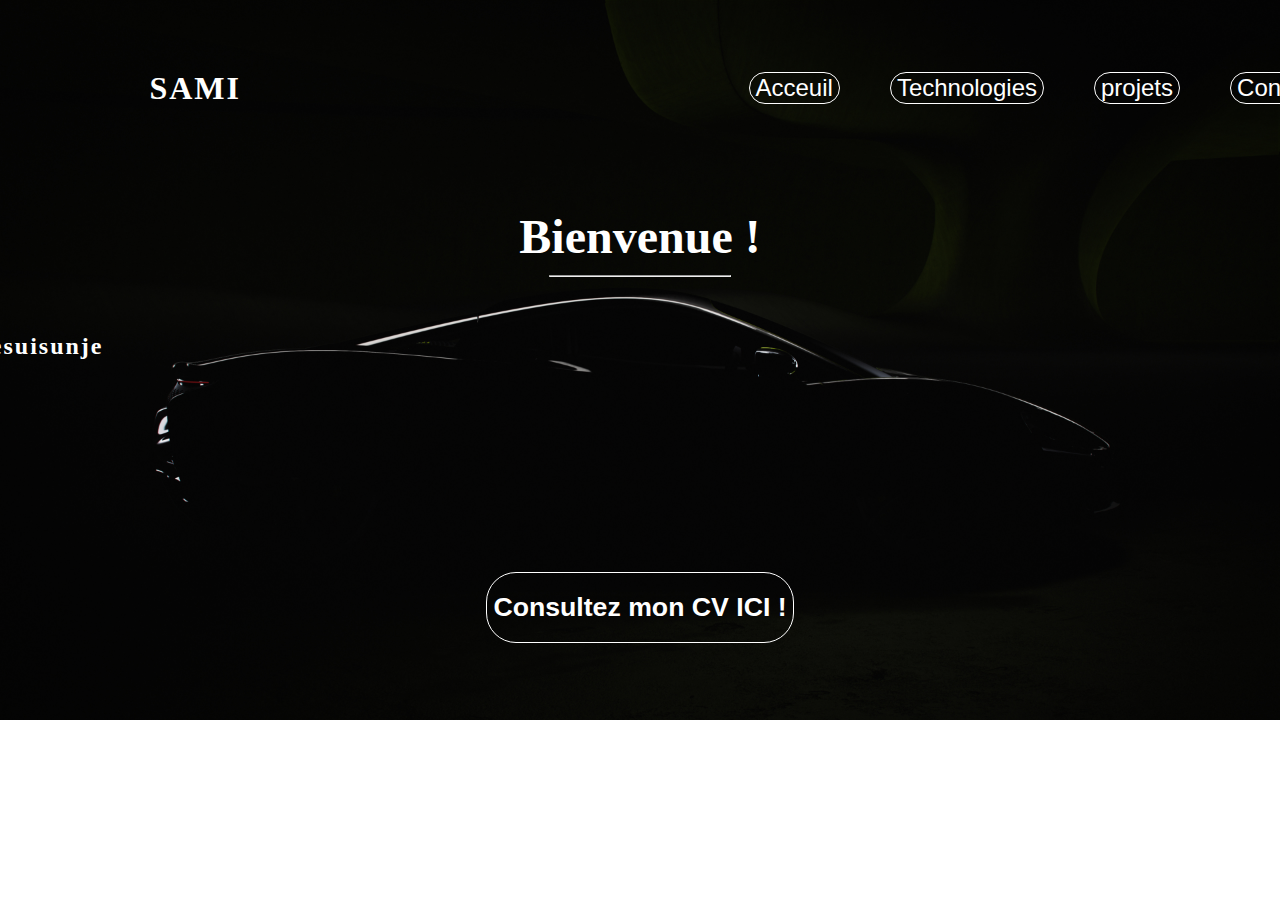
==== index.html @ 144786c1 "vdmdmj" ====
<!DOCTYPE html>
<html lang="en">
<head>
    <meta charset="UTF-8">
    <meta http-equiv="X-UA-Compatible" content="IE=edge">
    <meta name="viewport" content="width=device-width, initial-scale=1.0">
    <title>Acceuil Portfolio</title>
    <link rel="stylesheet" href="style.css">
</head>
<body class="Acceuil">
      <!--nav bar-->    
     <header>
        <h1 class="Name">SAMI LEBNOUJ</h1>
        <ul>
            <a href="./index.html"><button class="HeaderButton"><li>Acceuil</li></button></a> 
            <a href="./Techno.html"><button class="HeaderButton"><li>Technologies</li></button></a>
            <a href="./Projets.html"><button class="HeaderButton"><li>projets</li></button></a>
            <a href="./Contact.html"><button class="HeaderButton"><li>Contact</li></button></a>
        </ul>
     </header>
     <!-- end nav bar-->   

     <!--Title-->   
    <div class="Title">
     <h1>Bienvenue !<hr></h1>      
     <h4 class="Presentation">Je suis un jeune developpeur WEB et WEB mobile. <br> par l’informatique en general.         
     Tres organisee avec le soucis du detail.</h4>
     </div>
     <!-- end Title-->   

     <!--presentation-->   
      <!--end presentation-->  

       <!--button CV-->
       <div class="ButtonCV">
           <button><a class="Consult" href="file:///home/albono/Downloads/ukuikuikuk%20(1).pdf"><h1>Consultez mon CV ICI !</h1></a></button>
       </div>  
       <script src="./app.js"></script>
</body>
</html>
---- style.css ----
/*ACCEUIL PAGE*/

/*main*/
html {
    font-family: 'Arvo', serif;
}
/*bodys*/
.Acceuil {
    display: flex;
    height: 75vh;
    flex-direction: column;
    justify-content: space-around;
    align-items: center;
    background-image: url(./picture/mclaren.jpg);
    background-size: cover;
    background-repeat: no-repeat;
}
/*end bodys*/

/*end main*/

/*header*/
header {
    display: flex;
    align-items: center;
    justify-content: space-around;
    width: 99.5vw;
}
.Name {
     color: white;

}
span{
    opacity: 0;
    transition: all 0.2s ease;
    letter-spacing: 2px;
}
span.fade {
    opacity: 1;
}
ul {
    display: flex;
    width: 30%;
    column-gap: 50px;
}
li {
    font-size: x-large;
    color: white;
    display: flex;
}
.HeaderButton {
    background: none;
    border-radius: 30px;
    cursor: pointer;
    border: solid 1px white;
}
.HeaderButton:hover {
    border: solid white 2px;
    border-top: none;
}
/*end header*/
/*main*/
.Title {
    display: flex;
    margin-bottom: 100px;
    align-self: center;
    font-size: x-large;
    flex-direction: column;
    color: white;
}
.Title h1 {
    align-self: center;
    margin: 0;
}
hr {
    width: 180px;
}
.Presentation {
    display: flex;
    color: white;
    font-size: x-large;
}
/*end main*/

/*button CV*/
.ButtonCV button {
    background: none;
    border: solid white 1.5px;
    border-radius: 30px;
    cursor: pointer
}
.ButtonCV h1 {
    color: white;
}
.Consult {
    text-decoration: none;
}
/*end button CV*/
/*END ACCEUIL PAGE*/

/*TECHNO PAGE*/

/*techno body*/
.Technologies {
    display: flex;
    flex-direction: column;
    background-image: url(./picture/mclaren2.jpg);
    background-size: cover;
    height: 90vh;
}
/*end techno body*/
.TechnoCase {
    display: flex;
    margin-top: 5%;
    justify-content: center;  
    column-gap: 20%;
}
.languages, .logiciel {
    display: flex;
    font-size: x-large;
    flex-direction: column;
    width: 30%;
    color: white;
}
.languages hr, .logiciel hr{
    font-size: x-large;
    margin: 0;
    width: 80%;
}
.firstImg {
    display: flex;
    column-gap: 30%;
    align-items: center;
}
.secondImg {
    display: flex;
    column-gap: 30%;
    align-items: center;
    margin-top: 5%;
    margin-left: 20px;
}
.secondImg img{
    margin-right: 20px;
}
.thirdImg {
    margin-top: 10px;
    margin-left: 20px;
    margin-top: 10%;
}
.fourImg {
    display: flex;
    margin-top: 5%;
    column-gap: 35%;
} 
.fiveImg {
    display: flex;
   margin-top: 30%;
   column-gap: 35%;
}

/*END TECHNO PAGE*/

/*Mes projets*/

/*body*/
.Projets {
    display: flex;
    flex-direction: column;
    background-image: url(./picture/back\ mclaren.jpg);
    background-size: cover;
}

/*end body*/

/*cases*/

.cases {
    display: flex;
    margin-top: 10%;
    justify-content: space-around;
    align-self: center;
    align-items: center;
    width: 100%;
}

.FirstCase {
    display: flex;
    column-gap: 300px;
}

.cases h4 {
    font-size: x-large;
    color: white;
    margin: 7%;
}
.cases img {
    margin-top: 20px;
}

.firstCases a, .secondCases a, .thirdCases a, .fourthCases a {
    display: flex;
    flex-direction: column;
    width: 300px;
    align-items: center;
    justify-content: center;
    border: solid white 1.5px;
    border-radius: 30px;
    text-decoration: none;
}

.secondsCase {
    display: flex;
    margin-top: 100px;
    column-gap: 900px;
}
/*end cases*/
/*end Mes projets*/

/*Contact*/

/*header Contact*/

.ContactNav {
    display: flex;
    flex-direction: column;
    background-image: url(./picture/back\ mclaren.jpg);
    background-size: cover;
    height: 90vh;
}
.ContactBack {
    background-image: url(./picture/f&paddok.jpg);
    background-size: cover;
    background-repeat: no-repeat;
}

/*end header Contact*/

/*title Contact*/
.textcontact {
    display: flex;
    align-items: center;
    justify-content: center;
}
.textcontact h1, hr {
    color: white;
    margin-top: 4.5%;
}
/*end title Contact*/

/*Case Contact*/
.contact {
    display: flex;
    align-items: center;
    justify-content: center;
}
.email {
    display: flex;
    justify-content: center;
    column-gap: 10%;
    width: 100%;
    margin-top: 6%;
}
.email button {
    background: none;
    border: solid white 1.5px;
    border-radius: 30px;
    cursor: pointer;
}
/*Case Contact*/
/*end Contact*/
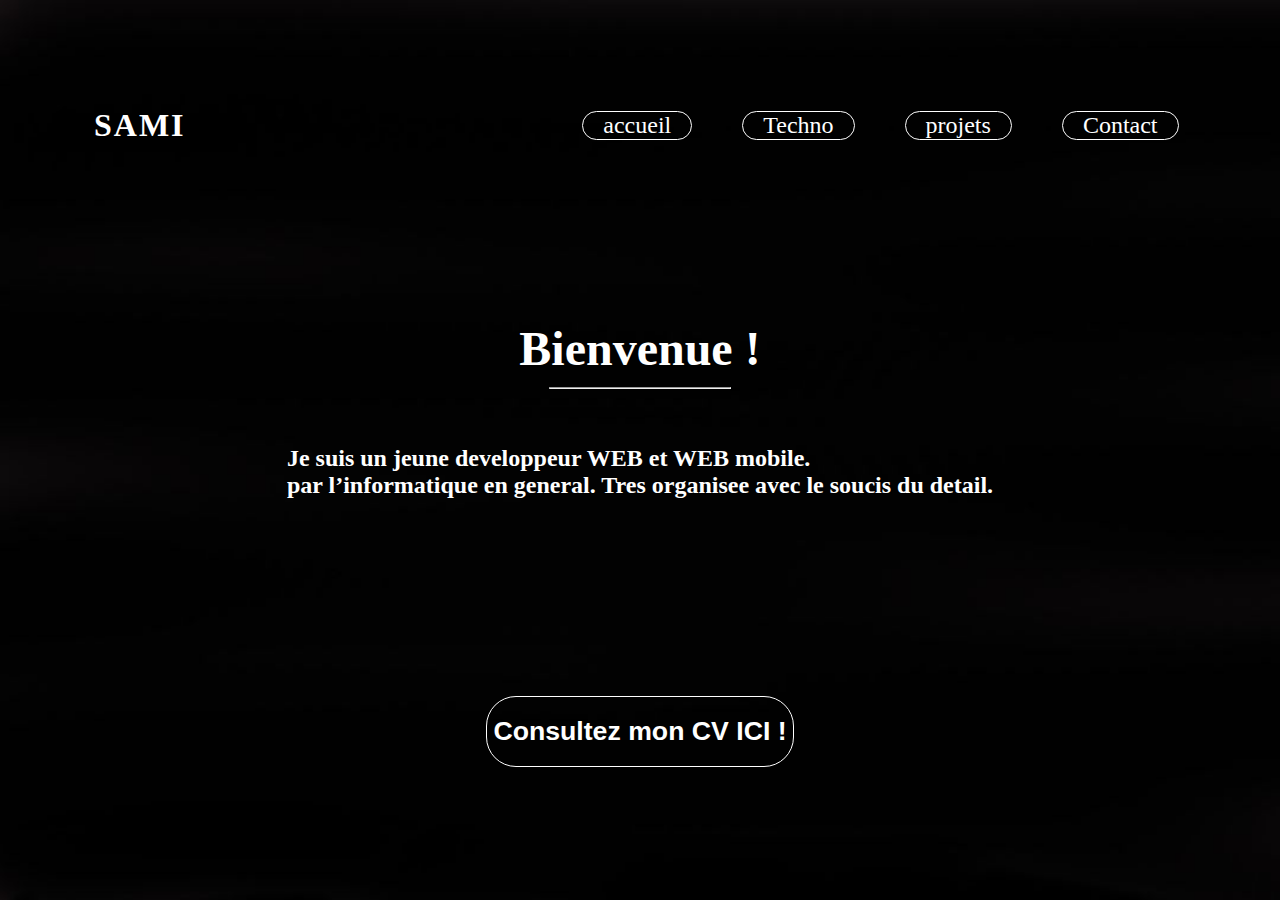
==== commit d9544471: "ddd" ====
--- a/index.html
+++ b/index.html
@@ -7,17 +7,22 @@
     <title>Acceuil Portfolio</title>
     <link rel="stylesheet" href="style.css">
 </head>
-<body class="Acceuil">
+<body id="Accueil">
       <!--nav bar-->    
      <header>
         <h1 class="Name">SAMI LEBNOUJ</h1>
-        <ul>
-            <a href="./index.html"><button class="HeaderButton"><li>Acceuil</li></button></a> 
-            <a href="./Techno.html"><button class="HeaderButton"><li>Technologies</li></button></a>
-            <a href="./Projets.html"><button class="HeaderButton"><li>projets</li></button></a>
-            <a href="./Contact.html"><button class="HeaderButton"><li>Contact</li></button></a>
+        <ul class="casesHeader">
+            <li class="HeaderButton"><a href="./index.html">accueil</a> </li>
+            <li class="HeaderButton"><a href="./Techno.html">Techno</a></li>
+            <li class="HeaderButton"><a href="./Projets.html">projets</a></li>
+            <li class="HeaderButton"><a href="./Contact.html">Contact</a></li>
         </ul>
-     </header>
+        <ul class="navResposiv">
+            <li><button class="burgerButton"><img src="./picture/outline_menu_white_36dp.png" width="40px" alt="Menu button"></button></li>
+            <li><button class="burgerButtonClose"><img src="./picture/outline_close_white_36dp.png" width="45px" alt="close button"></button></li>
+        </ul>
+
+    </header>
      <!-- end nav bar-->   
 
      <!--Title-->   
--- a/style.css
+++ b/style.css
@@ -5,9 +5,8 @@
     font-family: 'Arvo', serif;
 }
 /*bodys*/
-.Acceuil {
-    display: flex;
-    height: 75vh;
+#Accueil {
+    display: flex;
     flex-direction: column;
     justify-content: space-around;
     align-items: center;
@@ -15,6 +14,13 @@
     background-size: cover;
     background-repeat: no-repeat;
 }
+@media screen and (max-width: 1380px) {
+    #Accueil {
+      background-image: url(./picture/thumb-1920-935209.jpg);
+      height: 93vh;
+    }
+    .Title
+}
 /*end bodys*/
 
 /*end main*/
@@ -28,7 +34,6 @@
 }
 .Name {
      color: white;
-
 }
 span{
     opacity: 0;
@@ -38,31 +43,83 @@
 span.fade {
     opacity: 1;
 }
-ul {
+.casesHeader {
     display: flex;
     width: 30%;
     column-gap: 50px;
 }
-li {
-    font-size: x-large;
-    color: white;
-    display: flex;
-}
 .HeaderButton {
     background: none;
     border-radius: 30px;
     cursor: pointer;
     border: solid 1px white;
+}
+.HeaderButton a {
+    font-size: x-large;
+    color: white;
+    text-decoration: none;
+    margin: 20px;
 }
 .HeaderButton:hover {
     border: solid white 2px;
     border-top: none;
 }
+.HeaderButton:active {
+    transform: translateY(4px);
+    box-shadow: 0 2px white;
+}
+.navResposiv {
+    display: flex;
+    align-items: center;
+}
+.burgerButton, .burgerButtonClose {
+    display: none;
+}
+@media screen and (max-width: 900px) {
+    .casesHeader {
+        display: none;
+        flex-direction: column;
+        position: absolute;
+        margin-top: 40%; 
+    }
+    .HeaderButton {
+        margin-top: 15%;
+    }
+    .open .casesHeader {
+        display: block;
+        padding: 0;
+        margin-top: 70%;
+    }
+    .burgerButton  {
+        display: block;
+        background: none;
+        border: none;
+        cursor: pointer;
+    }
+    .burgerButtonClose {
+        display: none;
+        background: none;
+        border: none;
+        cursor: pointer;
+    }
+    .open .burgerButton {
+      display: none;
+    }
+    .open .burgerButtonClose {
+        display: block;
+    }
+    .open .Title {
+        margin-top: 60%;
+        margin-bottom: 0;
+    }
+
+}
 /*end header*/
 /*main*/
 .Title {
     display: flex;
-    margin-bottom: 100px;
+    margin-top: 0;
+    margin-bottom: 10px;
     align-self: center;
     font-size: x-large;
     flex-direction: column;
@@ -92,11 +149,20 @@
 .ButtonCV h1 {
     color: white;
 }
+.ButtonCV:hover {
+    transform: translateY(2px);
+    box-shadow: none;
+    border-radius: 30px;
+}
+.ButtonCV:active {
+    transform: translateY(5px);
+    border-bottom: 3px solid white;
+}
 .Consult {
     text-decoration: none;
 }
 /*end button CV*/
-/*END ACCEUIL PAGE*/
+/*END Accueil PAGE*/
 
 /*TECHNO PAGE*/
 
@@ -114,6 +180,28 @@
     margin-top: 5%;
     justify-content: center;  
     column-gap: 20%;
+}
+@media screen and (max-width: 780px) {
+    .TechnoCase {
+        display: flex;
+        flex-direction: column;
+    }
+    .logiciel, .languages {
+        margin-top: 100px;
+    }
+    .fiveImg {
+        width: 270px;
+        margin-left: 20px;
+    }
+    .fourImg {
+        margin-left: 35px;
+    }
+    .fiveImg img {
+        width: 90px;
+    }
+    .fourImg img {
+        width: 100px;
+    }
 }
 .languages, .logiciel {
     display: flex;
@@ -155,7 +243,7 @@
 .fiveImg {
     display: flex;
    margin-top: 30%;
-   column-gap: 35%;
+   column-gap: 40%;
 }
 
 /*END TECHNO PAGE*/
@@ -168,13 +256,17 @@
     flex-direction: column;
     background-image: url(./picture/back\ mclaren.jpg);
     background-size: cover;
+    background-repeat: no-repeat;
 }
 
 /*end body*/
 
 /*cases*/
-
-.cases {
+.main{
+    display: flex;
+}
+
+.fistcases, .secCases {
     display: flex;
     margin-top: 10%;
     justify-content: space-around;
@@ -182,18 +274,32 @@
     align-items: center;
     width: 100%;
 }
+.secCases {
+    display: flex;
+
+}
 
 .FirstCase {
     display: flex;
     column-gap: 300px;
 }
-
-.cases h4 {
+.firstCases:hover, .secondCases:hover, .thirdCases:hover, .fourthCases:hover {
+    zoom: 105%;
+    box-shadow: 2px 2px 5px 5px white;
+    border-radius: 30px;
+    transition-duration: .4s;
+}
+.firstCases:active, .secondCases:active, .thirdCases:active, .fourthCases:active {
+    border: 3px solid white;
+    border-radius: 30px;
+}
+
+.fistcases h4, .secCases h4 {
     font-size: x-large;
     color: white;
     margin: 7%;
 }
-.cases img {
+.fistcases img, .secCases img {
     margin-top: 20px;
 }
 
@@ -213,6 +319,17 @@
     margin-top: 100px;
     column-gap: 900px;
 }
+
+@media screen and (max-width: 780px) {
+    .main {
+        display: flex;
+        flex-direction: column;
+    }
+    .firstCases a, .secondCases a, .thirdCases a, .fourthCases a {
+         width: 200px;
+     } 
+    
+}
 /*end cases*/
 /*end Mes projets*/
 
@@ -220,13 +337,6 @@
 
 /*header Contact*/
 
-.ContactNav {
-    display: flex;
-    flex-direction: column;
-    background-image: url(./picture/back\ mclaren.jpg);
-    background-size: cover;
-    height: 90vh;
-}
 .ContactBack {
     background-image: url(./picture/f&paddok.jpg);
     background-size: cover;
@@ -253,18 +363,34 @@
     align-items: center;
     justify-content: center;
 }
-.email {
-    display: flex;
-    justify-content: center;
-    column-gap: 10%;
-    width: 100%;
+.firstCont {
+    display: flex;
+    justify-content: flex-end;
+    padding: 0 80px;
+    column-gap: 20%;
+    width: 50%;
     margin-top: 6%;
 }
-.email button {
-    background: none;
-    border: solid white 1.5px;
-    border-radius: 30px;
-    cursor: pointer;
-}
+.secCont {
+   display: flex;
+   padding: 0 80px;
+   justify-content: flex-start;
+   column-gap: 20%;
+   width: 50%;
+   margin-top: 6%;
+}
+.firstCont a:hover, .secCont a:hover {
+    border: 3px solid white;
+    border-radius: 30px;
+    transition-duration: .5s;
+}
+
+@media screen and (max-width: 780px) {
+    .contact {
+        display: flex;
+        flex-direction: column;
+    }
+}
+
 /*Case Contact*/
-/*end Contact*/+/*end Contact*/ 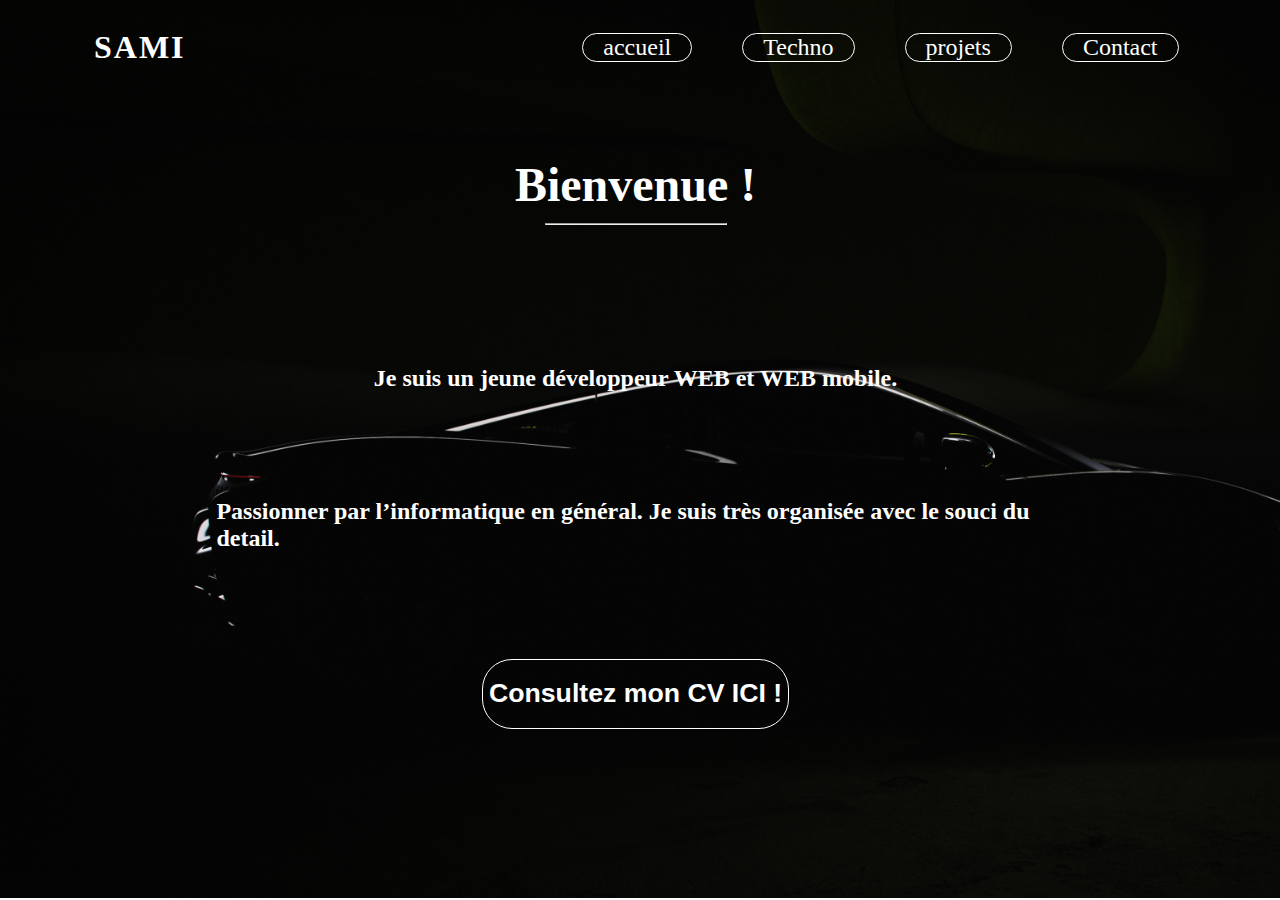
==== commit a8135b3d: "ddd" ====
--- a/index.html
+++ b/index.html
@@ -7,15 +7,15 @@
     <title>Acceuil Portfolio</title>
     <link rel="stylesheet" href="style.css">
 </head>
-<body id="Accueil">
+<body class="Accueil">
       <!--nav bar-->    
      <header>
         <h1 class="Name">SAMI LEBNOUJ</h1>
         <ul class="casesHeader">
-            <li class="HeaderButton"><a href="./index.html">accueil</a> </li>
-            <li class="HeaderButton"><a href="./Techno.html">Techno</a></li>
-            <li class="HeaderButton"><a href="./Projets.html">projets</a></li>
-            <li class="HeaderButton"><a href="./Contact.html">Contact</a></li>
+            <li class="HeaderButton"><a href="index.html">accueil</a> </li>
+            <li class="HeaderButton"><a href="Techno.html">Techno</a></li>
+            <li class="HeaderButton"><a href="Projet.html">projets</a></li>
+            <li class="HeaderButton"><a href="Contact.html">Contact</a></li>
         </ul>
         <ul class="navResposiv">
             <li><button class="burgerButton"><img src="./picture/outline_menu_white_36dp.png" width="40px" alt="Menu button"></button></li>
@@ -23,23 +23,20 @@
         </ul>
 
     </header>
-     <!-- end nav bar-->   
 
-     <!--Title-->   
-    <div class="Title">
-     <h1>Bienvenue !<hr></h1>      
-     <h4 class="Presentation">Je suis un jeune developpeur WEB et WEB mobile. <br> par l’informatique en general.         
-     Tres organisee avec le soucis du detail.</h4>
-     </div>
-     <!-- end Title-->   
+     <main class="main-accueil">
 
-     <!--presentation-->   
-      <!--end presentation-->  
+     <ul class="presentation">
 
-       <!--button CV-->
-       <div class="ButtonCV">
-           <button><a class="Consult" href="file:///home/albono/Downloads/ukuikuikuk%20(1).pdf"><h1>Consultez mon CV ICI !</h1></a></button>
-       </div>  
+         <li class="Title"><h1>Bienvenue !<hr></h1></li>
+         <li><h4 class="Presentation">Je suis un jeune développeur WEB et WEB mobile.</h4></li>
+         <li><h4 class="Presentation">Passionner par l’informatique en général. Je suis très organisée avec le souci du detail.</h4></li>
+         <li class="ButtonCV"><button><a class="Consult" href="https://emploi.afpa.fr/profil/665620/21771"><h1>Consultez mon CV ICI !</h1></a></button></li>
+
+     </ul>
+
        <script src="./app.js"></script>
+
+    </main>
 </body>
 </html>--- a/style.css
+++ b/style.css
@@ -5,21 +5,31 @@
     font-family: 'Arvo', serif;
 }
 /*bodys*/
-#Accueil {
-    display: flex;
-    flex-direction: column;
-    justify-content: space-around;
+.Accueil {
+    display: flex;
+    flex-direction: column;
     align-items: center;
     background-image: url(./picture/mclaren.jpg);
     background-size: cover;
     background-repeat: no-repeat;
-}
-@media screen and (max-width: 1380px) {
-    #Accueil {
-      background-image: url(./picture/thumb-1920-935209.jpg);
-      height: 93vh;
-    }
-    .Title
+    height: 98vh;
+}
+
+.main-accueil{
+    display: flex;
+    flex-direction: column;
+    margin: 0;
+}
+
+.presentation{
+    display: flex;
+    align-items: center;
+    flex-direction: column;
+    justify-content: space-around;
+    list-style: none; 
+    padding-left: 2%;
+    width: 95%;
+    height: 75.4vh;
 }
 /*end bodys*/
 
@@ -51,12 +61,14 @@
 .HeaderButton {
     background: none;
     border-radius: 30px;
+    list-style: none;
     cursor: pointer;
     border: solid 1px white;
 }
 .HeaderButton a {
     font-size: x-large;
     color: white;
+    list-style: none;
     text-decoration: none;
     margin: 20px;
 }
@@ -70,6 +82,7 @@
 }
 .navResposiv {
     display: flex;
+    list-style: none;
     align-items: center;
 }
 .burgerButton, .burgerButtonClose {
@@ -115,6 +128,7 @@
 
 }
 /*end header*/
+
 /*main*/
 .Title {
     display: flex;
@@ -135,6 +149,7 @@
 .Presentation {
     display: flex;
     color: white;
+    margin: 0;
     font-size: x-large;
 }
 /*end main*/
@@ -182,8 +197,12 @@
     column-gap: 20%;
 }
 @media screen and (max-width: 780px) {
+    .open .TechnoCase{
+        margin-top: 50%;
+    }
     .TechnoCase {
         display: flex;
+        margin-left: 15%;
         flex-direction: column;
     }
     .logiciel, .languages {
@@ -257,13 +276,15 @@
     background-image: url(./picture/back\ mclaren.jpg);
     background-size: cover;
     background-repeat: no-repeat;
+    height: 97vh;
 }
 
 /*end body*/
 
 /*cases*/
-.main{
-    display: flex;
+.projet{
+    display: flex;
+    margin-top: 5%;
 }
 
 .fistcases, .secCases {
@@ -272,7 +293,7 @@
     justify-content: space-around;
     align-self: center;
     align-items: center;
-    width: 100%;
+    width: 90%;
 }
 .secCases {
     display: flex;
@@ -320,10 +341,16 @@
     column-gap: 900px;
 }
 
-@media screen and (max-width: 780px) {
-    .main {
+@media screen and (max-width: 980px) {
+    .open .projet{
+        margin-top: 50%;
+    }
+    .projet {
         display: flex;
         flex-direction: column;
+    }
+    .fistcases{
+        margin-bottom: 15%;
     }
     .firstCases a, .secondCases a, .thirdCases a, .fourthCases a {
          width: 200px;
@@ -338,9 +365,10 @@
 /*header Contact*/
 
 .ContactBack {
-    background-image: url(./picture/f&paddok.jpg);
+    background-image: url(./picture/f1paddok.jpg);
     background-size: cover;
     background-repeat: no-repeat;
+    height: 96.5vh;
 }
 
 /*end header Contact*/
@@ -361,7 +389,7 @@
 .contact {
     display: flex;
     align-items: center;
-    justify-content: center;
+
 }
 .firstCont {
     display: flex;
@@ -386,11 +414,22 @@
 }
 
 @media screen and (max-width: 780px) {
+    .open .textcontact {
+        margin-top: 50%;
+    }
     .contact {
         display: flex;
         flex-direction: column;
     }
+    .firstCont{
+        margin-top: 15%;
+    }
+    .secCont {
+        margin-top: 20%;
+        margin-right: 8%;
+    }
 }
 
 /*Case Contact*/
+
 /*end Contact*/ 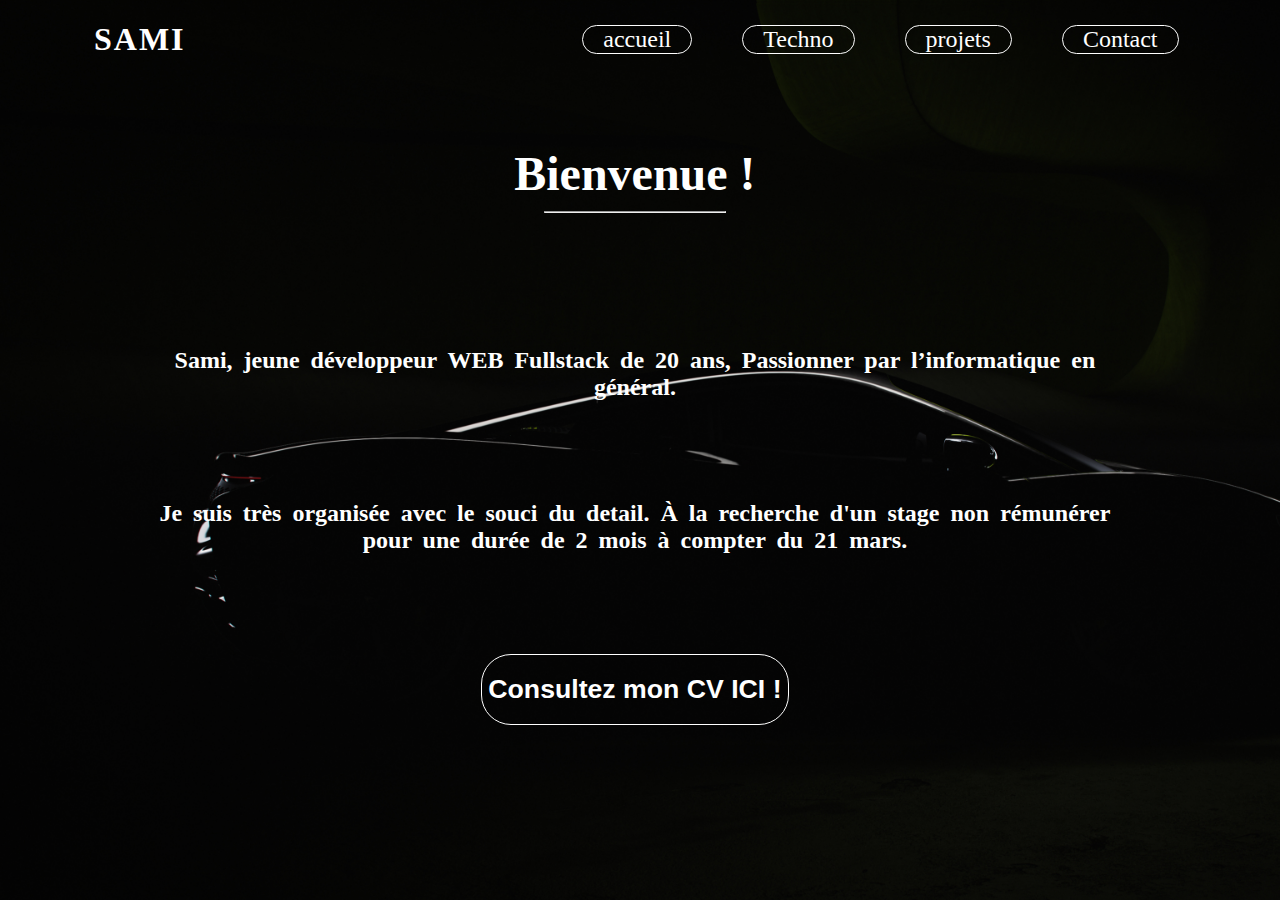
==== commit a8d8cab3: "end 1st page" ====
--- a/index.html
+++ b/index.html
@@ -10,16 +10,23 @@
 <body class="Accueil">
       <!--nav bar-->    
      <header>
+
         <h1 class="Name">SAMI LEBNOUJ</h1>
+
         <ul class="casesHeader">
+
             <li class="HeaderButton"><a href="index.html">accueil</a> </li>
             <li class="HeaderButton"><a href="Techno.html">Techno</a></li>
             <li class="HeaderButton"><a href="Projet.html">projets</a></li>
             <li class="HeaderButton"><a href="Contact.html">Contact</a></li>
+
         </ul>
+
         <ul class="navResposiv">
+
             <li><button class="burgerButton"><img src="./picture/outline_menu_white_36dp.png" width="40px" alt="Menu button"></button></li>
             <li><button class="burgerButtonClose"><img src="./picture/outline_close_white_36dp.png" width="45px" alt="close button"></button></li>
+        
         </ul>
 
     </header>
@@ -29,8 +36,8 @@
      <ul class="presentation">
 
          <li class="Title"><h1>Bienvenue !<hr></h1></li>
-         <li><h4 class="Presentation">Je suis un jeune développeur WEB et WEB mobile.</h4></li>
-         <li><h4 class="Presentation">Passionner par l’informatique en général. Je suis très organisée avec le souci du detail.</h4></li>
+         <li><h4 class="Presentation">Sami, jeune développeur WEB Fullstack de 20 ans, Passionner par l’informatique en général. <br></h4></li>
+         <li><h4 class="Presentation">Je suis très organisée avec le souci du detail. À la recherche d'un stage non rémunérer <br> pour une durée de 2 mois à compter du 21 mars.</h4></li>
          <li class="ButtonCV"><button><a class="Consult" href="https://emploi.afpa.fr/profil/665620/21771"><h1>Consultez mon CV ICI !</h1></a></button></li>
 
      </ul>
--- a/style.css
+++ b/style.css
@@ -12,7 +12,8 @@
     background-image: url(./picture/mclaren.jpg);
     background-size: cover;
     background-repeat: no-repeat;
-    height: 98vh;
+    height: 100vh;
+    margin: 0;
 }
 
 .main-accueil{
@@ -122,7 +123,7 @@
         display: block;
     }
     .open .Title {
-        margin-top: 60%;
+        margin-top: 70%;
         margin-bottom: 0;
     }
 
@@ -151,6 +152,8 @@
     color: white;
     margin: 0;
     font-size: x-large;
+    word-spacing: 5px;
+    text-align: center;
 }
 /*end main*/
 
@@ -198,7 +201,10 @@
 }
 @media screen and (max-width: 780px) {
     .open .TechnoCase{
-        margin-top: 50%;
+        margin-top: 60%;
+    }
+    .open .ButtonCV {
+        margin-top: 15%;
     }
     .TechnoCase {
         display: flex;
@@ -225,34 +231,31 @@
 .languages, .logiciel {
     display: flex;
     font-size: x-large;
-    flex-direction: column;
-    width: 30%;
-    color: white;
-}
-.languages hr, .logiciel hr{
-    font-size: x-large;
-    margin: 0;
-    width: 80%;
-}
-.firstImg {
-    display: flex;
-    column-gap: 30%;
-    align-items: center;
-}
-.secondImg {
-    display: flex;
-    column-gap: 30%;
-    align-items: center;
-    margin-top: 5%;
-    margin-left: 20px;
-}
-.secondImg img{
-    margin-right: 20px;
-}
-.thirdImg {
-    margin-top: 10px;
-    margin-left: 20px;
-    margin-top: 10%;
+    width: 20%;
+    flex-direction: column;
+    color: white;
+}
+.languages hr {
+    font-size: x-large;
+    margin: 0;
+    width: 225px;
+}
+.logiciel hr {
+    font-size: x-large;
+    margin: 0;
+    width: 170px;
+}
+.languageImg {
+    list-style: none;
+    display: flex;
+    padding: 0;
+    align-items: center;
+    flex-wrap: wrap;
+}
+.languageImg li {
+    padding: 5%;
+    display: flex;
+    align-items: center;
 }
 .fourImg {
     display: flex;
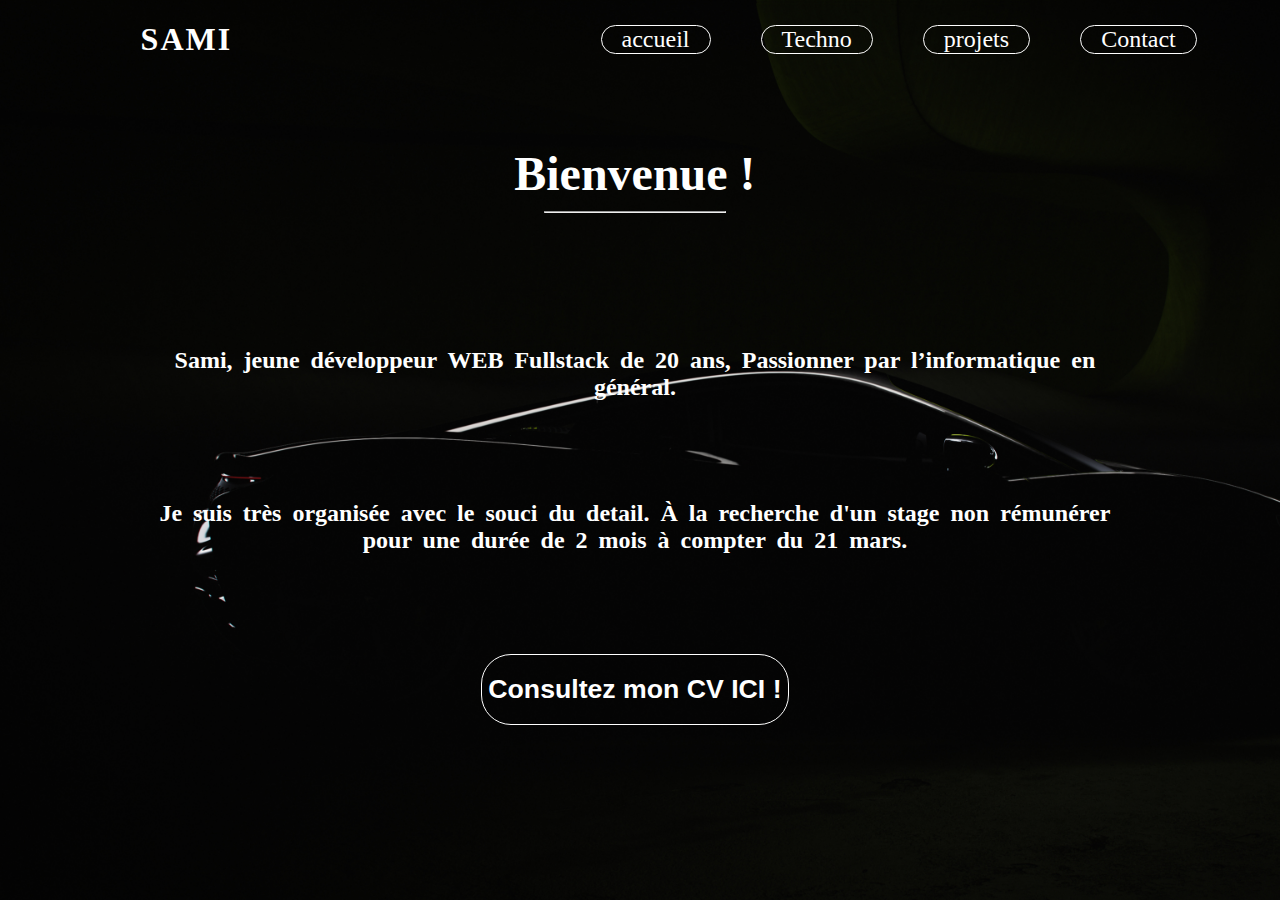
==== commit fc2485a7: "push pc fix" ====
--- a/index.html
+++ b/index.html
@@ -18,7 +18,7 @@
             <li class="HeaderButton"><a href="index.html">accueil</a> </li>
             <li class="HeaderButton"><a href="Techno.html">Techno</a></li>
             <li class="HeaderButton"><a href="Projet.html">projets</a></li>
-            <li class="HeaderButton"><a href="Contact.html">Contact</a></li>
+            <li class="HeaderButton"><a href="Contact.php">Contact</a></li>
 
         </ul>
 
--- a/style.css
+++ b/style.css
@@ -41,7 +41,7 @@
     display: flex;
     align-items: center;
     justify-content: space-around;
-    width: 99.5vw;
+    width: 90vw;
 }
 .Name {
      color: white;
@@ -124,7 +124,6 @@
     }
     .open .Title {
         margin-top: 70%;
-        margin-bottom: 0;
     }
 
 }
@@ -190,29 +189,32 @@
     flex-direction: column;
     background-image: url(./picture/mclaren2.jpg);
     background-size: cover;
-    height: 90vh;
+    height: 80vh;
+    margin: 0;
 }
 /*end techno body*/
 .TechnoCase {
     display: flex;
     margin-top: 5%;
     justify-content: center;  
-    column-gap: 20%;
+    column-gap: 30%;
 }
 @media screen and (max-width: 780px) {
     .open .TechnoCase{
-        margin-top: 60%;
+        margin-top: 30%;
     }
     .open .ButtonCV {
         margin-top: 15%;
     }
     .TechnoCase {
         display: flex;
-        margin-left: 15%;
+        align-items: center;
         flex-direction: column;
     }
     .logiciel, .languages {
         margin-top: 100px;
+        display: flex;
+        align-items: center;
     }
     .fiveImg {
         width: 270px;
@@ -230,6 +232,7 @@
 }
 .languages, .logiciel {
     display: flex;
+    align-items: center;
     font-size: x-large;
     width: 20%;
     flex-direction: column;
@@ -249,13 +252,12 @@
     list-style: none;
     display: flex;
     padding: 0;
+    column-gap: 20%;
     align-items: center;
     flex-wrap: wrap;
 }
-.languageImg li {
-    padding: 5%;
-    display: flex;
-    align-items: center;
+.language-logo{
+    margin-right: 20%;
 }
 .fourImg {
     display: flex;
@@ -279,7 +281,8 @@
     background-image: url(./picture/back\ mclaren.jpg);
     background-size: cover;
     background-repeat: no-repeat;
-    height: 97vh;
+    height: 98.1vh;
+    margin: 0;
 }
 
 /*end body*/
@@ -298,9 +301,9 @@
     align-items: center;
     width: 90%;
 }
+
 .secCases {
     display: flex;
-
 }
 
 .FirstCase {
@@ -344,7 +347,7 @@
     column-gap: 900px;
 }
 
-@media screen and (max-width: 980px) {
+@media screen and (max-width: 1167px) {
     .open .projet{
         margin-top: 50%;
     }
@@ -396,6 +399,8 @@
 }
 .firstCont {
     display: flex;
+    align-items: center;
+    justify-content: center;
     justify-content: flex-end;
     padding: 0 80px;
     column-gap: 20%;
